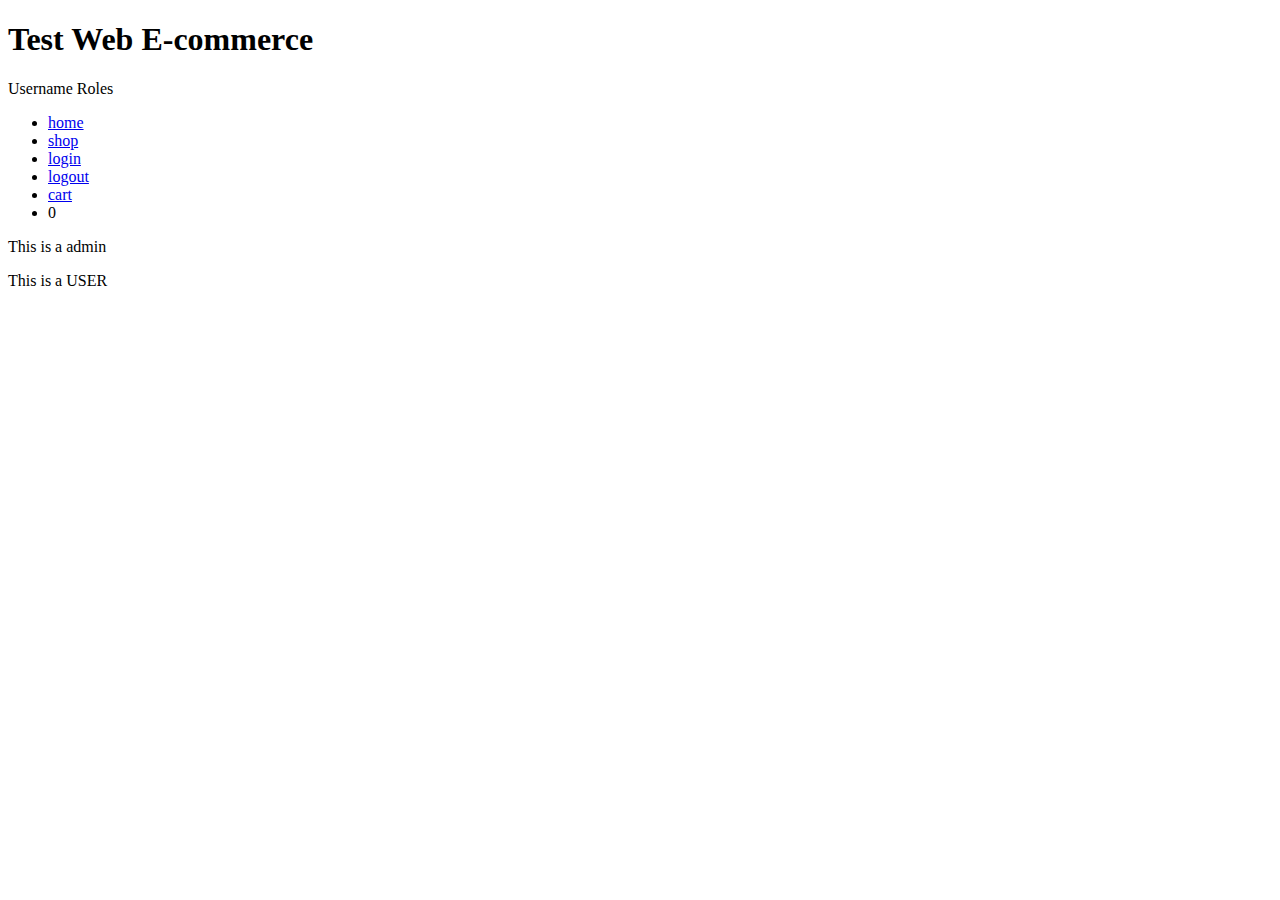
==== myPracticesecuritybatis/src/main/resources/templates/index.html @ 95d7533e "commit all for ecsite" ====
<!DOCTYPE html>
<html xmlns:th="http://www.thymeleaf.org"
xmlns:sec="http://www.thymeleaf.org/thymeleaf-extras-springsecurity3">

  <head>
    <title>Login page</title>
  </head>
  <body>
    <div>
      <div>
        <h1>Test Web E-commerce</h1>
      </div>

      <div sec:authorize="isAuthenticated()">
        
        <span sec:authentication="name">Username</span>
        <span sec:authentication="principal.authorities">Roles</span>
      </div>

      
      <div>

        <ul>
          <li><a th:href="@{/}" href="#">home</a></li>
          <li><a th:href="@{/shop}" href="#">shop</a></li>
          <li><a sec:authorize="isAnonymous()" th:href="@{/login}" href="#">login</a></li>
          <li><a sec:authorize="isAuthenticated()" th:href="@{/loginout}" href="#">logout</a></li>
          <li><a th:href="@{/cart}" href="#">cart</a></li>
          <li><span th:text="${cartCount}">0</span></li>
        </ul>
      </div>


      <div sec:authorize="hasAnyAuthority('ADMIN')">
        <p>This is a admin</p>
      </div>

      <div sec:authorize="hasAnyAuthority('USER')">
        <p>This is a USER</p>
      </div>



    </div>
  </body>
</html>
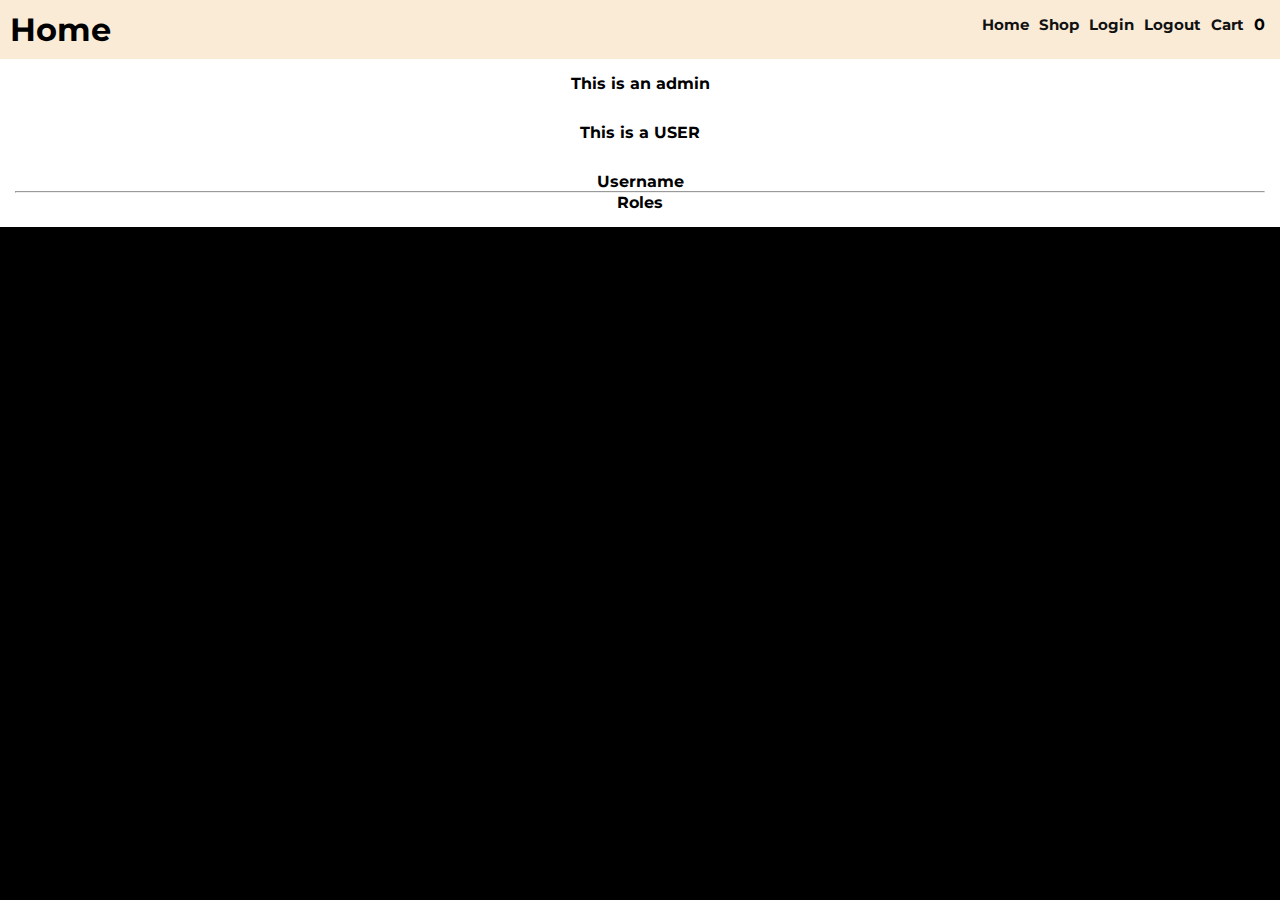
==== commit 2d08fac4: "push all my new config" ====
--- a/myPracticesecuritybatis/src/main/resources/templates/index.html
+++ b/myPracticesecuritybatis/src/main/resources/templates/index.html
@@ -3,23 +3,23 @@
 xmlns:sec="http://www.thymeleaf.org/thymeleaf-extras-springsecurity3">
 
   <head>
+    <meta charset="UTF-8">
+    <meta http-equiv="X-UA-Compatible" content="IE=edge">
+    <meta name="viewport" content="width=device-width, initial-scale=1.0">
+    <link rel="stylesheet"  type="text/css" href="../static/css/style.css" th:href="@{/css/style.css}">
+
     <title>Login page</title>
   </head>
   <body>
-    <div>
+    <div class="header">
       <div>
-        <h1>Test Web E-commerce</h1>
-      </div>
-
-      <div sec:authorize="isAuthenticated()">
-        
-        <span sec:authentication="name">Username</span>
-        <span sec:authentication="principal.authorities">Roles</span>
+        <h1>Home</h1>
       </div>
 
       
+      
       <div>
-
+        
         <ul>
           <li><a th:href="@{/}" href="#">home</a></li>
           <li><a th:href="@{/shop}" href="#">shop</a></li>
@@ -29,17 +29,23 @@
           <li><span th:text="${cartCount}">0</span></li>
         </ul>
       </div>
-
-
-      <div sec:authorize="hasAnyAuthority('ADMIN')">
-        <p>This is a admin</p>
       </div>
-
-      <div sec:authorize="hasAnyAuthority('USER')">
+      
+      
+      <div class="mainPage" sec:authorize="hasAnyAuthority('ADMIN')">
+        <p>This is an admin</p>
+      </div>
+      
+      <div class="mainPage" sec:authorize="hasAnyAuthority('USER')">
         <p>This is a USER</p>
       </div>
-
-
+      
+      
+      <div class="mainPage" sec:authorize="isAuthenticated()">
+        
+        <span sec:authentication="name">Username</span><br><hr>
+        <span sec:authentication="principal.authorities">Roles</span>
+      </div>
 
     </div>
   </body>
